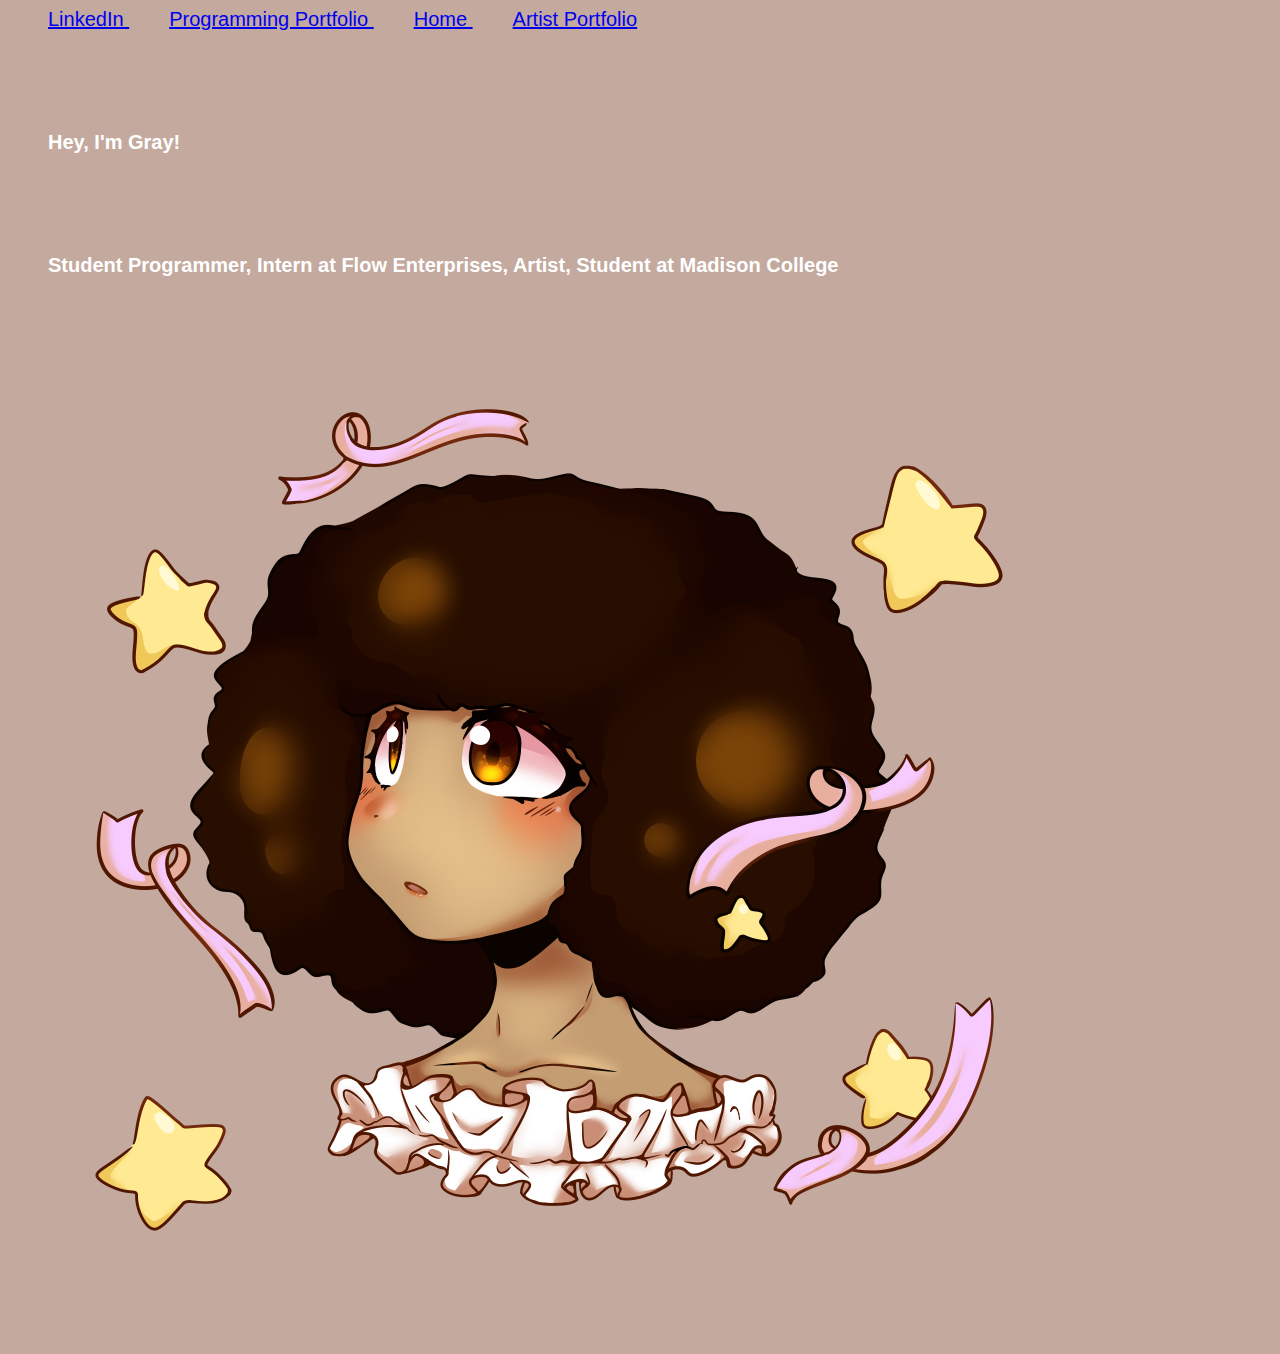
==== home.html @ 87e6fabc "made some art for the website" ====
<!DOCTYPE html>
<html>
  <head>
    <title>Parcel Sandbox</title>
    <meta charset="UTF-8" />
    <link rel="stylesheet" href="src/styles.css" />
  </head>

  <body>
    <div id="app">
      <a class="link" href="https://www.linkedin.com/in/gray-mwangi-621368284/">
        LinkedIn
      </a>
      <a class="link" href="programportfolio.html">
        Programming Portfolio
      </a>

      <a class="link" href="home.html">
        Home
      </a>
      <a class="link" href="extrapages/artportfolio.html">
        Artist Portfolio
      </a>
      <h1 id="name">
        Hey, I'm Gray!
      </h1>
      <h2 id="name">
        Student Programmer, Intern at Flow Enterprises, Artist, Student at Madison College
      </h2>
      <p>
        <img
          id="graystars"
          src="GrayStars NBG.png"
          width="1000"
        />
      </p>
    </div>

    <script src="src/index.js"></script>
  </body>
</html>
---- src/styles.css ----
body {
  font-family: "Trebuchet MS", sans-serif;
  background-color: #c3a99e;
}
.link {
  margin-left: 40px;
  margin-bottom: 30px;
  font-size: 20px;
}

.red {
  color: red;
}

#name {
  font-size: 20px;
  color: white;
  margin-left: 40px;
  margin-top: 100px;
}

p {
  font-family: "Trebuchet MS", sans-serif;
  font-weight: bold;
  color: white;
}

#graystars {
  width: 1000px;
  padding: 20px;
}
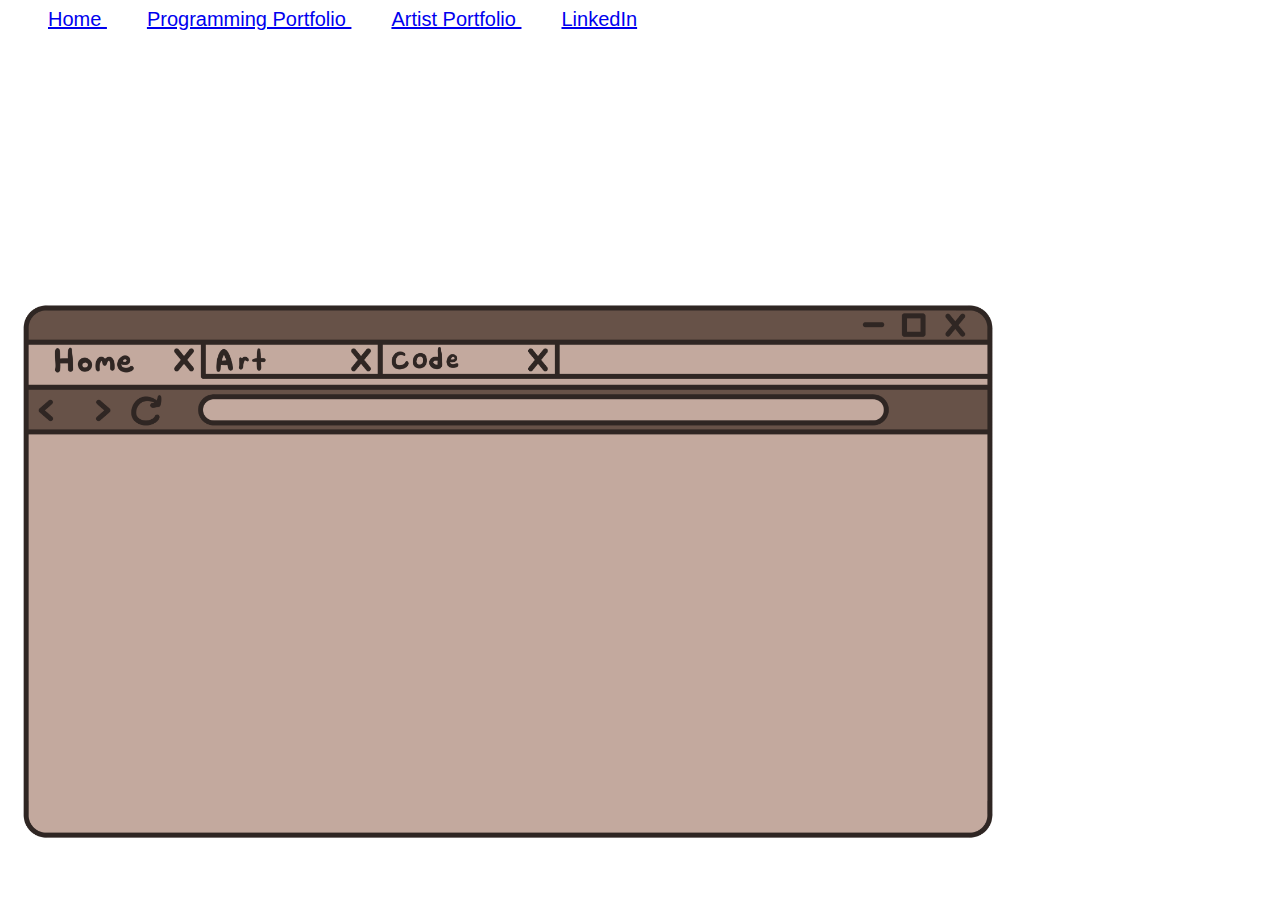
==== commit ec2b0549: "Added more images" ====
--- a/home.html
+++ b/home.html
@@ -4,34 +4,39 @@
     <title>Parcel Sandbox</title>
     <meta charset="UTF-8" />
     <link rel="stylesheet" href="src/styles.css" />
+    <link rel="stylesheet" type="text/css" href="//fonts.googleapis.com/css?family=Varela+Round" />
   </head>
-
+  
   <body>
     <div id="app">
-      <a class="link" href="https://www.linkedin.com/in/gray-mwangi-621368284/">
-        LinkedIn
-      </a>
-      <a class="link" href="programportfolio.html">
-        Programming Portfolio
-      </a>
 
       <a class="link" href="home.html">
         Home
       </a>
-      <a class="link" href="extrapages/artportfolio.html">
+
+      <a class="link" href="Portfolios/programportfolio.html">
+        Programming Portfolio
+      </a>
+
+      <a class="link" href="Portfolios/artportfolio.html">
         Artist Portfolio
       </a>
-      <h1 id="name">
-        Hey, I'm Gray!
-      </h1>
+
+      <a class="link" href="https://www.linkedin.com/in/gray-mwangi-621368284/">
+        LinkedIn
+      </a>
+
       <h2 id="name">
         Student Programmer, Intern at Flow Enterprises, Artist, Student at Madison College
       </h2>
+
       <p>
+        <h1 id="name">
+          Hey, I'm Gray!
+        </h1>
         <img
-          id="graystars"
-          src="GrayStars NBG.png"
-          width="1000"
+        src="Images/LightTabs/LightHome.png"
+        width="1000"
         />
       </p>
     </div>
--- a/src/styles.css
+++ b/src/styles.css
@@ -1,15 +1,10 @@
 body {
-  font-family: "Trebuchet MS", sans-serif;
-  background-color: #c3a99e;
+  font-family: 'VarelaRound', sans-serif;
 }
 .link {
   margin-left: 40px;
-  margin-bottom: 30px;
+  margin-top: 100px;
   font-size: 20px;
-}
-
-.red {
-  color: red;
 }
 
 #name {
@@ -20,7 +15,7 @@
 }
 
 p {
-  font-family: "Trebuchet MS", sans-serif;
+  font-family: 'Varela Round', sans-serif;
   font-weight: bold;
   color: white;
 }
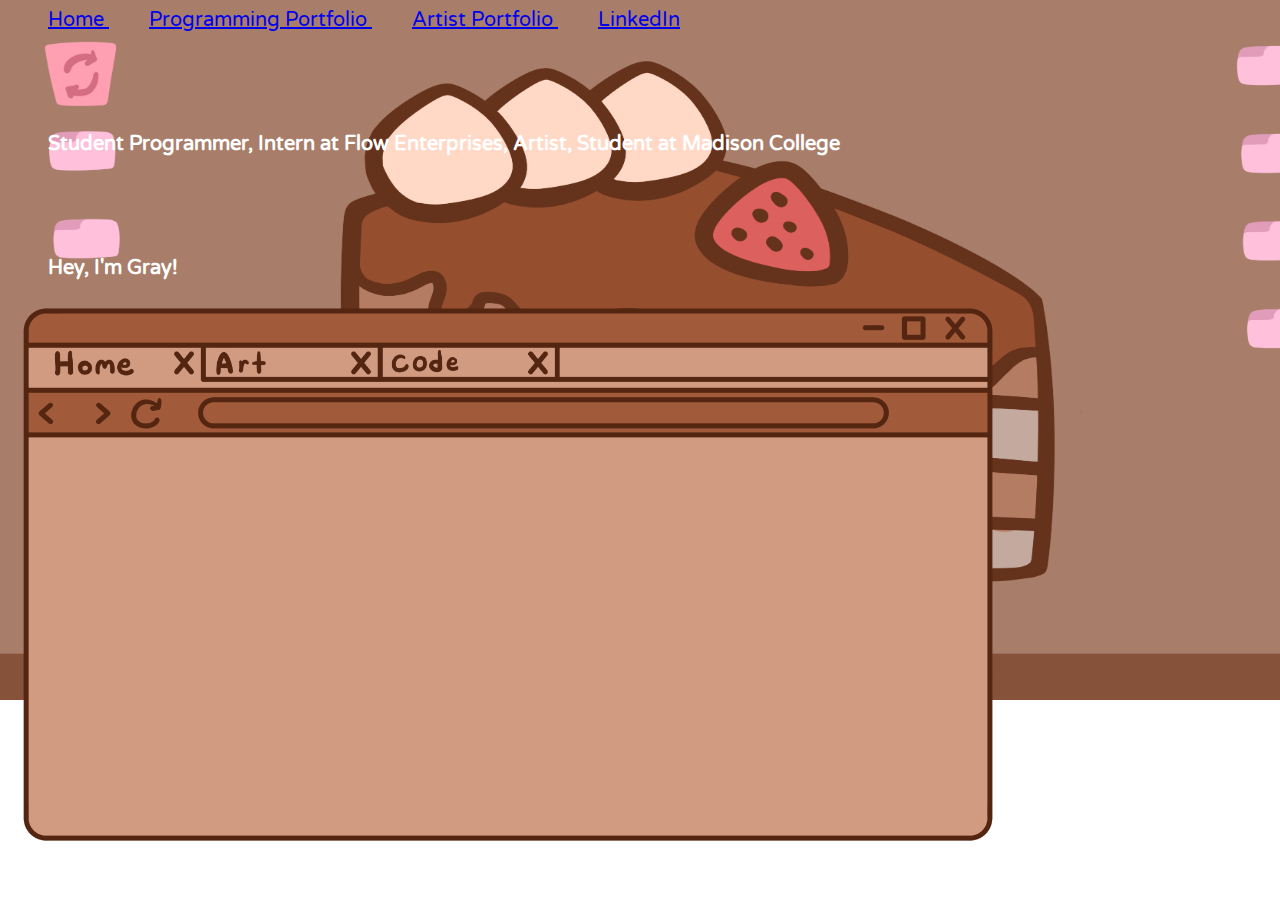
==== commit 690c21ee: "Made the window popup" ====
--- a/home.html
+++ b/home.html
@@ -31,17 +31,17 @@
       </h2>
 
       <p>
-        <h1 id="name">
+       <h1 id="name">
           Hey, I'm Gray!
-        </h1>
-        <img
+        </h1> 
+        <div class="LightHome popup"></div>
+        <!--img
         src="Images/LightTabs/LightHome.png"
         width="1000"
-        />
+        /-->
       </p>
     </div>
 
     <script src="src/index.js"></script>
   </body>
-</html>
-
+</html>--- a/src/styles.css
+++ b/src/styles.css
@@ -1,5 +1,8 @@
 body {
-  font-family: 'VarelaRound', sans-serif;
+  font-family: 'Varela Round', sans-serif;
+  background: url("../Images/WindowsBG.png");
+  background-size: 1350px 700px;
+  background-repeat: no-repeat
 }
 .link {
   margin-left: 40px;
@@ -24,3 +27,39 @@
   width: 1000px;
   padding: 20px;
 }
+
+.LightHome{
+  background:url('../Images/LightTabs/LightHome.png');
+  background-size: 1000px 562.183px;
+  background-position:center center;
+  background-repeat: no-repeat;
+  width:1000px;
+  height:562.183px;
+  min-height:562.183px
+}
+
+  @keyframes expand {
+    0% {
+      width: 0px;
+      height:0px;
+      min-height:0px;
+      position:relative;
+      left:500px;
+      top:281px;
+      background-size: 0px 0px;
+    }
+    100% {
+      width: 1000px;
+      height:562.183px;
+      min-height:562.183px;
+      position:relative;
+      left:0px;
+      top:0px;
+      background-size: 1000px 562.183px;
+    }
+  }
+.popup {
+  animation-name: expand;
+  animation-duration: 1s;
+  animation-iteration-count: 1;
+}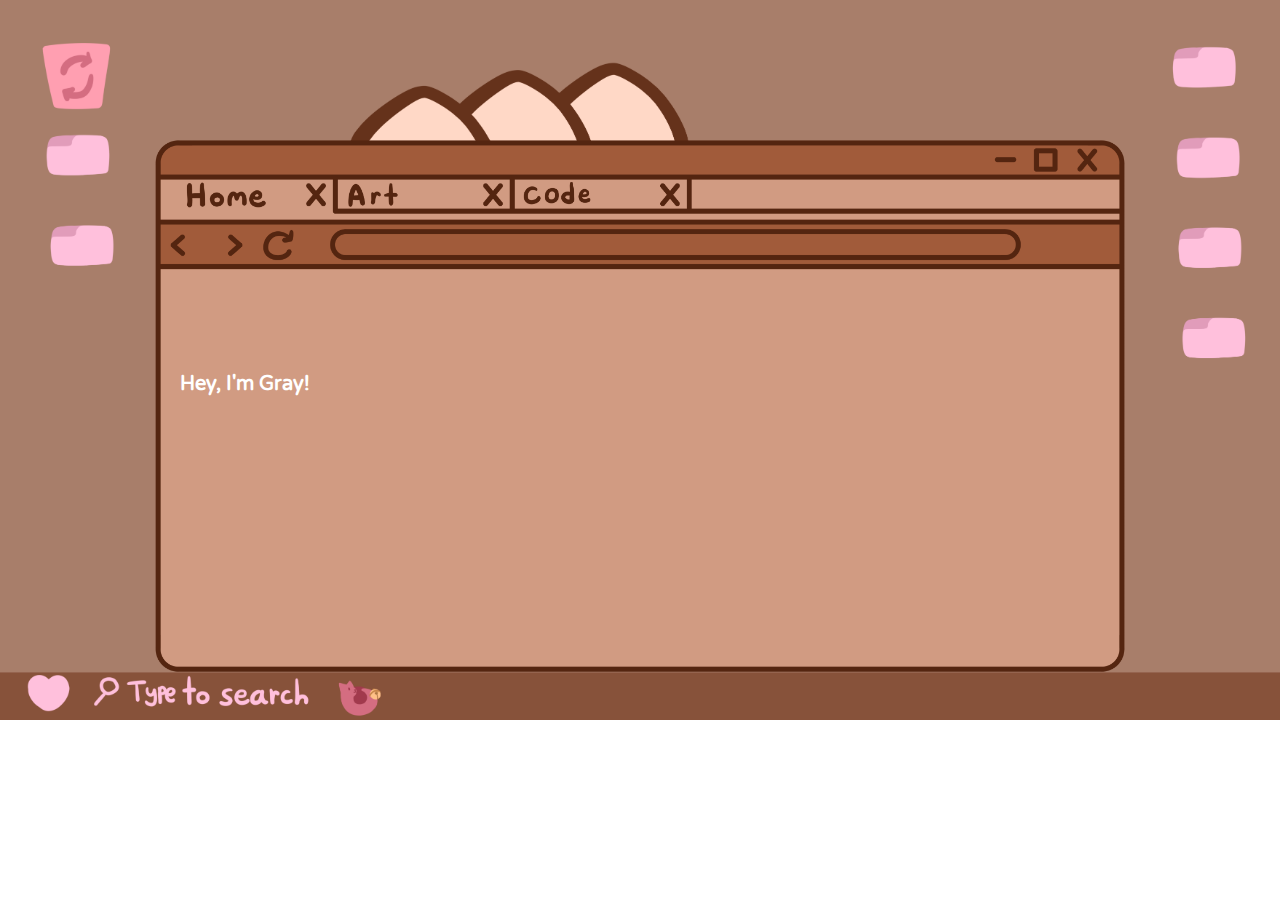
==== commit 5ccf966c: "added some css animations" ====
--- a/home.html
+++ b/home.html
@@ -10,7 +10,7 @@
   <body>
     <div id="app">
 
-      <a class="link" href="home.html">
+      <!--a class="link" href="home.html">
         Home
       </a>
 
@@ -30,11 +30,15 @@
         Student Programmer, Intern at Flow Enterprises, Artist, Student at Madison College
       </h2>
 
-      <p>
-       <h1 id="name">
-          Hey, I'm Gray!
-        </h1> 
-        <div class="LightHome popup"></div>
+      <p/-->
+
+        <div class="LightHome popup">
+          <a class="invisibleLink artLink" onclick="loadArtTab()"></a>
+          <h1 id="name">
+            Hey, I'm Gray!
+          </h1> 
+
+        </div>
         <!--img
         src="Images/LightTabs/LightHome.png"
         width="1000"
@@ -43,5 +47,10 @@
     </div>
 
     <script src="src/index.js"></script>
+    <script>
+      function loadArtTab(){
+        alert('clicked on art');//modify this to load contents in the window body
+      }
+    </script>
   </body>
 </html>--- a/src/styles.css
+++ b/src/styles.css
@@ -1,7 +1,7 @@
 body {
   font-family: 'Varela Round', sans-serif;
   background: url("../Images/WindowsBG.png");
-  background-size: 1350px 700px;
+  background-size: 100%;
   background-repeat: no-repeat
 }
 .link {
@@ -35,7 +35,28 @@
   background-repeat: no-repeat;
   width:1000px;
   height:562.183px;
-  min-height:562.183px
+  min-height:562.183px;
+  margin: 0 auto;
+  padding-top: calc((100% - 562.183px) / 3);
+}
+
+.invisibleLink{
+  display: block;
+  width: 134px;
+  height: 30px;
+  cursor:pointer;
+}
+
+.artLink{
+  position: relative;
+  top: -126px;
+  left: 197px;
+}
+
+@keyframes fadein{
+  0%{opacity:0;}
+  33%{opacity:0;}
+  100%{opacity:1;}
 }
 
   @keyframes expand {
@@ -62,4 +83,9 @@
   animation-name: expand;
   animation-duration: 1s;
   animation-iteration-count: 1;
+}
+#name{
+  animation:fadein;
+  animation-duration: 3s;
+  animation-iteration-count: 1;
 }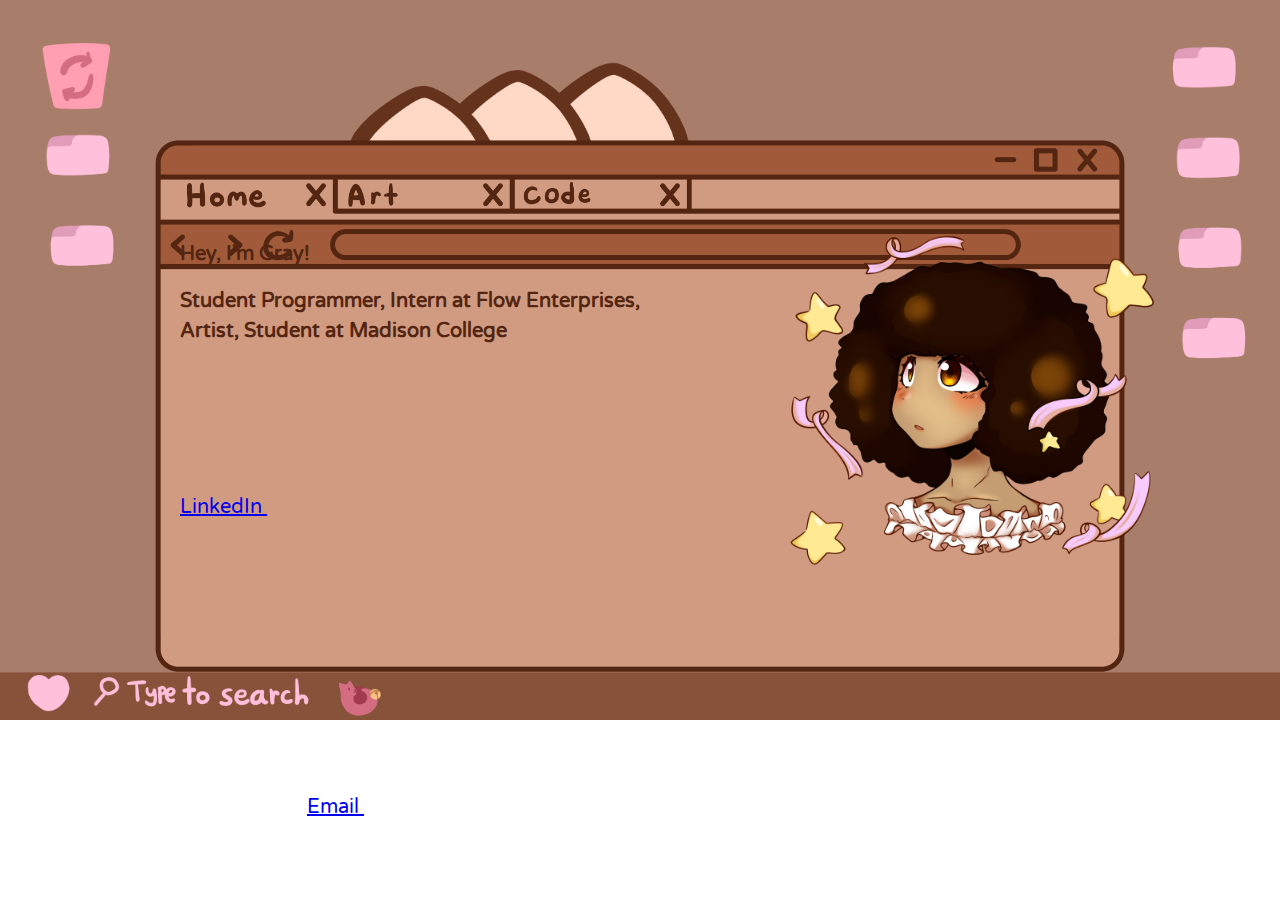
==== commit 4ac37f4c: "added text to text box" ====
--- a/home.html
+++ b/home.html
@@ -1,5 +1,6 @@
 <!DOCTYPE html>
 <html>
+
   <head>
     <title>Parcel Sandbox</title>
     <meta charset="UTF-8" />
@@ -8,49 +9,43 @@
   </head>
   
   <body>
+
     <div id="app">
 
-      <!--a class="link" href="home.html">
-        Home
-      </a>
+        <div class="LightHome popup">
 
-      <a class="link" href="Portfolios/programportfolio.html">
-        Programming Portfolio
-      </a>
+          <a class="invisibleLink artLink" onclick="loadArtTab()"></a>
 
-      <a class="link" href="Portfolios/artportfolio.html">
-        Artist Portfolio
-      </a>
+          <h1 class="fadeIn homeText">
+            Hey, I'm Gray!<br>
+          </h1>
 
-      <a class="link" href="https://www.linkedin.com/in/gray-mwangi-621368284/">
-        LinkedIn
-      </a>
+          <h2 class="fadeIn homeText">
+            Student Programmer, Intern at Flow Enterprises,<br>
+            Artist, Student at Madison College
+          </h2>
 
-      <h2 id="name">
-        Student Programmer, Intern at Flow Enterprises, Artist, Student at Madison College
-      </h2>
+          <a class="link fadeIn" id="LinkedIn" href="https://www.linkedin.com/in/gray-mwangi-621368284/">
+            LinkedIn
+          </a>
 
-      <p/-->
+          <a class="link fadeIn" id="Email" href="https://mail.google.com/mail/?view=cm&fs=1&to=grace.mwangi0901@gmail.com">
+            Email
+          </a>
 
-        <div class="LightHome popup">
-          <a class="invisibleLink artLink" onclick="loadArtTab()"></a>
-          <h1 id="name">
-            Hey, I'm Gray!
-          </h1> 
+          <img id="grayStars" class="fadeIn" src="Images/GrayStarsNBG.png"/>
 
+          
         </div>
-        <!--img
-        src="Images/LightTabs/LightHome.png"
-        width="1000"
-        /-->
-      </p>
     </div>
 
     <script src="src/index.js"></script>
+
     <script>
       function loadArtTab(){
         alert('clicked on art');//modify this to load contents in the window body
       }
     </script>
+    
   </body>
 </html>--- a/src/styles.css
+++ b/src/styles.css
@@ -4,28 +4,34 @@
   background-size: 100%;
   background-repeat: no-repeat
 }
+
+h1{
+  position:relative;
+  top: -50px;
+}
+h2 {
+  line-height:30px;
+  position:relative;
+  top: -50px;
+}
+
+p {
+  font-family: 'Varela Round', sans-serif;
+  font-weight: bold;
+  color:#542510;
+}
+
 .link {
   margin-left: 40px;
   margin-top: 100px;
   font-size: 20px;
 }
 
-#name {
+.homeText {
   font-size: 20px;
-  color: white;
+  color:#542510;
   margin-left: 40px;
-  margin-top: 100px;
-}
-
-p {
-  font-family: 'Varela Round', sans-serif;
-  font-weight: bold;
-  color: white;
-}
-
-#graystars {
-  width: 1000px;
-  padding: 20px;
+  margin-top: 20px;
 }
 
 .LightHome{
@@ -84,8 +90,20 @@
   animation-duration: 1s;
   animation-iteration-count: 1;
 }
-#name{
+.fadeIn{
   animation:fadein;
   animation-duration: 3s;
   animation-iteration-count: 1;
+}
+#grayStars{
+  position:relative;
+  left:400px;
+  top:-215px;
+  width:400px;
+  height:400px;
+}
+
+#LinkedIn{
+  position:relative;
+  top:-300px;
 }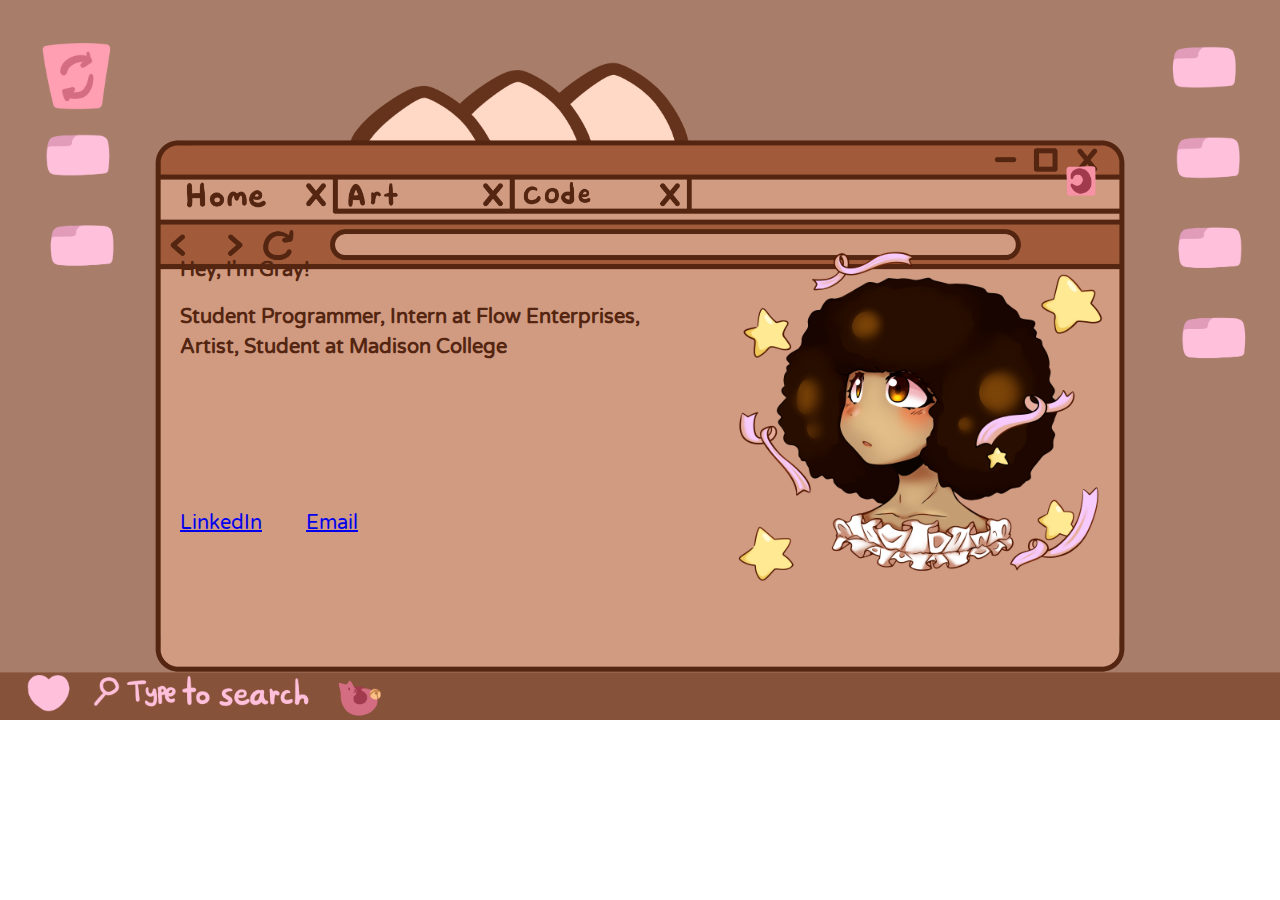
==== commit 25c4cd2d: "another commit" ====
--- a/home.html
+++ b/home.html
@@ -12,30 +12,32 @@
 
     <div id="app">
 
-        <div class="LightHome popup">
+        <div class="lightHome popup">
+          <p class="text">
+            <a class="invisibleLink artLink" onclick="loadArtTab()"></a>
 
-          <a class="invisibleLink artLink" onclick="loadArtTab()"></a>
+            <h1 class="fadeIn homeText">
+              Hey, I'm Gray!<br>
+            </h1>
 
-          <h1 class="fadeIn homeText">
-            Hey, I'm Gray!<br>
-          </h1>
+            <h2 class="fadeIn homeText">
+              Student Programmer, Intern at Flow Enterprises,<br>
+              Artist, Student at Madison College
+            </h2>
+          </p>
+          <div class="links">
+            <a class="link fadeIn" id="LinkedIn" href="https://www.linkedin.com/in/gray-mwangi-621368284/">
+              LinkedIn
+            </a>
 
-          <h2 class="fadeIn homeText">
-            Student Programmer, Intern at Flow Enterprises,<br>
-            Artist, Student at Madison College
-          </h2>
-
-          <a class="link fadeIn" id="LinkedIn" href="https://www.linkedin.com/in/gray-mwangi-621368284/">
-            LinkedIn
-          </a>
-
-          <a class="link fadeIn" id="Email" href="https://mail.google.com/mail/?view=cm&fs=1&to=grace.mwangi0901@gmail.com">
-            Email
-          </a>
+            <a class="link fadeIn" id="Email" href="https://mail.google.com/mail/?view=cm&fs=1&to=grace.mwangi0901@gmail.com">
+              Email
+            </a>
+          </div>
 
           <img id="grayStars" class="fadeIn" src="Images/GrayStarsNBG.png"/>
 
-          
+          <img id="pageMode" src="Images/DarkButton.png"/>
         </div>
     </div>
 
--- a/src/styles.css
+++ b/src/styles.css
@@ -22,6 +22,7 @@
 }
 
 .link {
+  display:inline-block;
   margin-left: 40px;
   margin-top: 100px;
   font-size: 20px;
@@ -34,7 +35,7 @@
   margin-top: 20px;
 }
 
-.LightHome{
+.lightHome{
   background:url('../Images/LightTabs/LightHome.png');
   background-size: 1000px 562.183px;
   background-position:center center;
@@ -97,13 +98,22 @@
 }
 #grayStars{
   position:relative;
-  left:400px;
+  left:350px;
   top:-215px;
   width:400px;
   height:400px;
 }
 
-#LinkedIn{
+.links{
+display:inline;
+position:relative;
+top:-300px
+}
+
+#pageMode{
   position:relative;
-  top:-300px;
+  top:-633px;
+  left:300px;
+  width:30px;
+  height:30px;
 }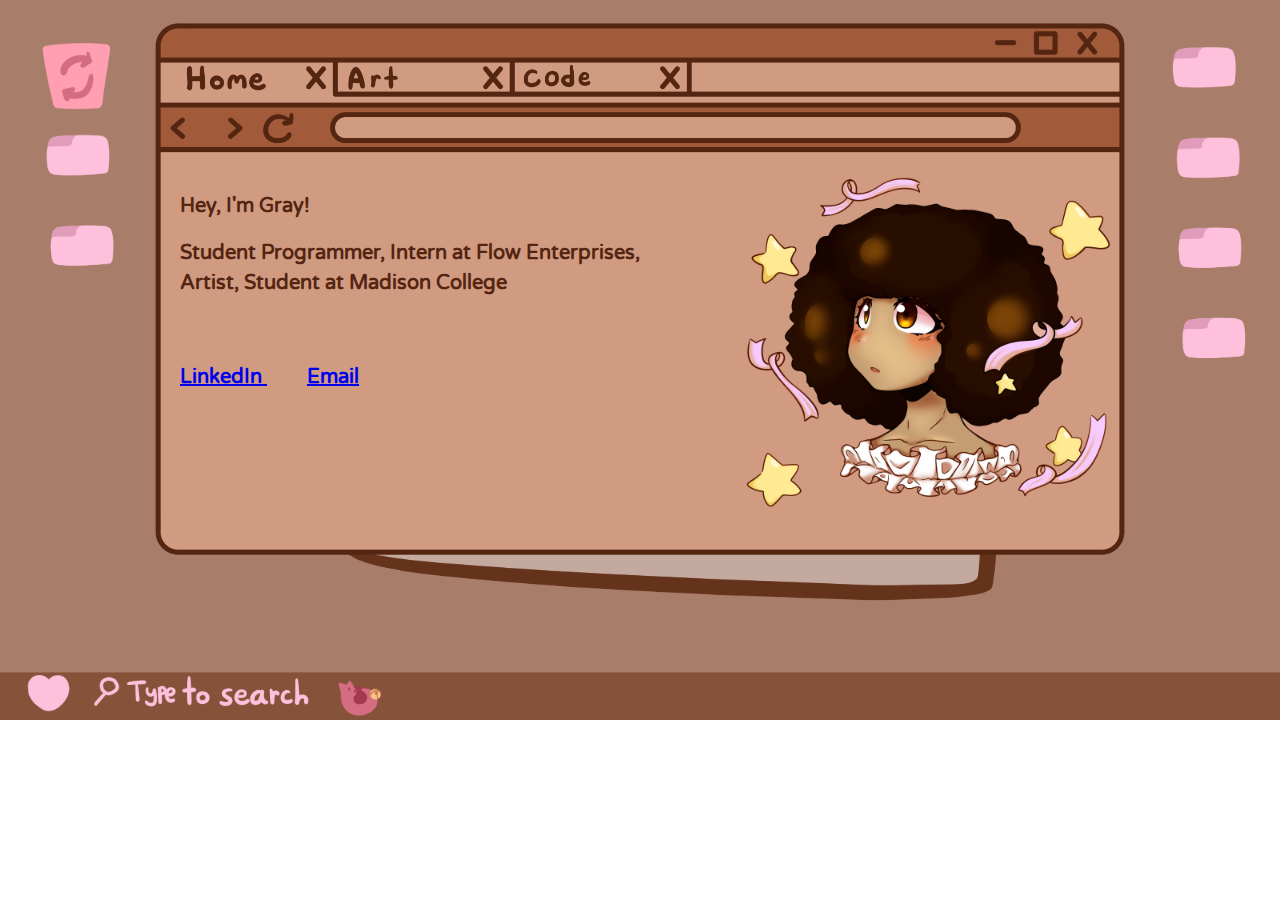
==== commit 15eae3f7: "cleanup" ====
--- a/home.html
+++ b/home.html
@@ -5,17 +5,18 @@
     <title>Parcel Sandbox</title>
     <meta charset="UTF-8" />
     <link rel="stylesheet" href="src/styles.css" />
-    <link rel="stylesheet" type="text/css" href="//fonts.googleapis.com/css?family=Varela+Round" />
+    <link rel="stylesheet" type="text/css" href="https://fonts.googleapis.com/css?family=Varela+Round" />
   </head>
   
   <body>
 
     <div id="app">
 
-        <div class="lightHome popup">
-          <p class="text">
+        <div class="LightHome popup">
+          <div class="LightHomeInner">
             <a class="invisibleLink artLink" onclick="loadArtTab()"></a>
 
+            <br/><br/>
             <h1 class="fadeIn homeText">
               Hey, I'm Gray!<br>
             </h1>
@@ -24,30 +25,24 @@
               Student Programmer, Intern at Flow Enterprises,<br>
               Artist, Student at Madison College
             </h2>
-          </p>
-          <div class="links">
-            <a class="link fadeIn" id="LinkedIn" href="https://www.linkedin.com/in/gray-mwangi-621368284/">
-              LinkedIn
-            </a>
 
-            <a class="link fadeIn" id="Email" href="https://mail.google.com/mail/?view=cm&fs=1&to=grace.mwangi0901@gmail.com">
-              Email
-            </a>
+            <p>
+              <a class="link fadeIn" id="LinkedIn" href="https://www.linkedin.com/in/gray-mwangi-621368284/">
+                LinkedIn
+              </a>
+
+              <a class="link fadeIn" id="Email" href="https://mail.google.com/mail/?view=cm&fs=1&to=grace.mwangi0901@gmail.com">
+                Email
+              </a>
+            </p>
+
+            <img id="grayStars" class="fadeIn" src="Images/GrayStarsNBG.png"/>
+
           </div>
-
-          <img id="grayStars" class="fadeIn" src="Images/GrayStarsNBG.png"/>
-
-          <img id="pageMode" src="Images/DarkButton.png"/>
         </div>
     </div>
 
     <script src="src/index.js"></script>
-
-    <script>
-      function loadArtTab(){
-        alert('clicked on art');//modify this to load contents in the window body
-      }
-    </script>
     
   </body>
 </html>--- a/src/styles.css
+++ b/src/styles.css
@@ -2,7 +2,9 @@
   font-family: 'Varela Round', sans-serif;
   background: url("../Images/WindowsBG.png");
   background-size: 100%;
-  background-repeat: no-repeat
+  background-repeat: no-repeat;
+  max-height:100vw;
+  overflow:hidden;
 }
 
 h1{
@@ -22,7 +24,6 @@
 }
 
 .link {
-  display:inline-block;
   margin-left: 40px;
   margin-top: 100px;
   font-size: 20px;
@@ -35,7 +36,7 @@
   margin-top: 20px;
 }
 
-.lightHome{
+.LightHome{
   background:url('../Images/LightTabs/LightHome.png');
   background-size: 1000px 562.183px;
   background-position:center center;
@@ -44,6 +45,10 @@
   height:562.183px;
   min-height:562.183px;
   margin: 0 auto;
+  /* padding-top: calc((100% - 562.183px) / 3); */
+}
+
+.LightHomeInner{
   padding-top: calc((100% - 562.183px) / 3);
 }
 
@@ -56,7 +61,7 @@
 
 .artLink{
   position: relative;
-  top: -126px;
+  top: -92px;
   left: 197px;
 }
 
@@ -97,23 +102,10 @@
   animation-iteration-count: 1;
 }
 #grayStars{
+  float:right;
   position:relative;
-  left:350px;
-  top:-215px;
+  top: -265px;
+  right: 20px;
   width:400px;
   height:400px;
-}
-
-.links{
-display:inline;
-position:relative;
-top:-300px
-}
-
-#pageMode{
-  position:relative;
-  top:-633px;
-  left:300px;
-  width:30px;
-  height:30px;
 }